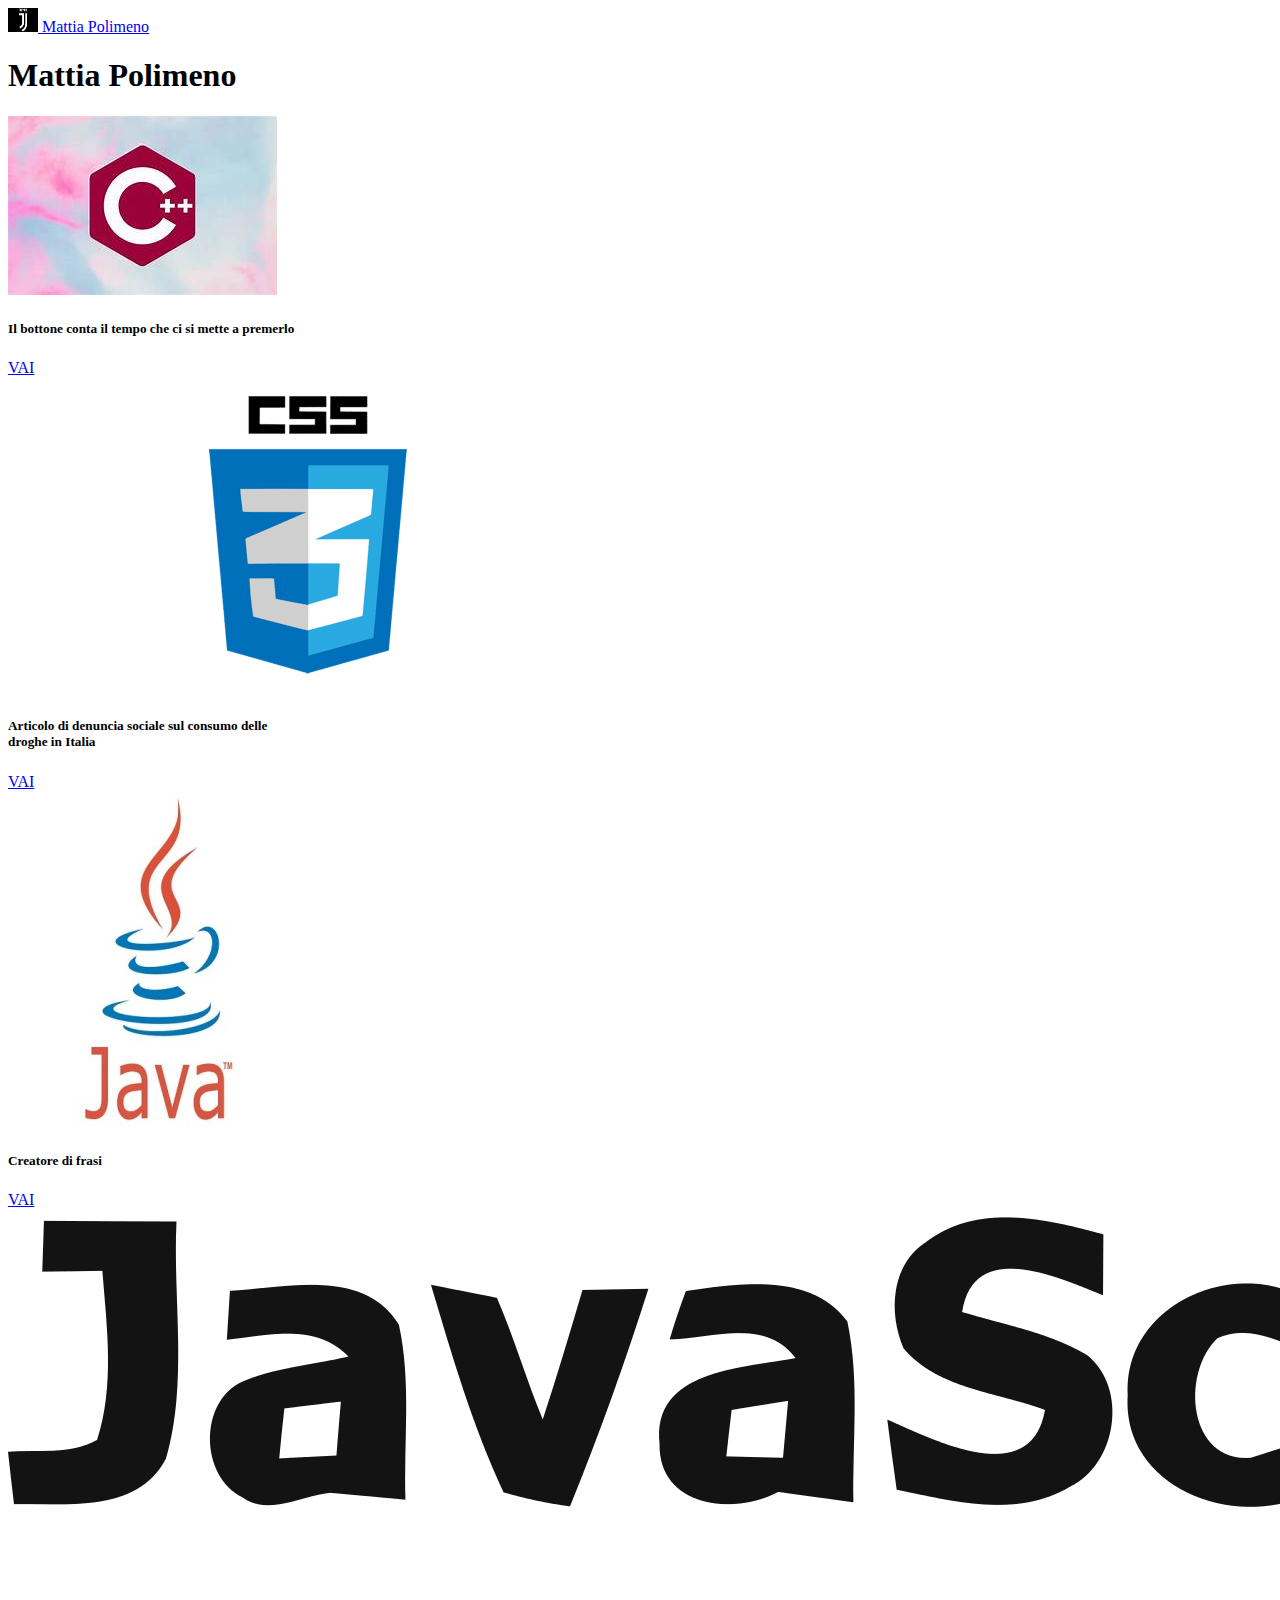
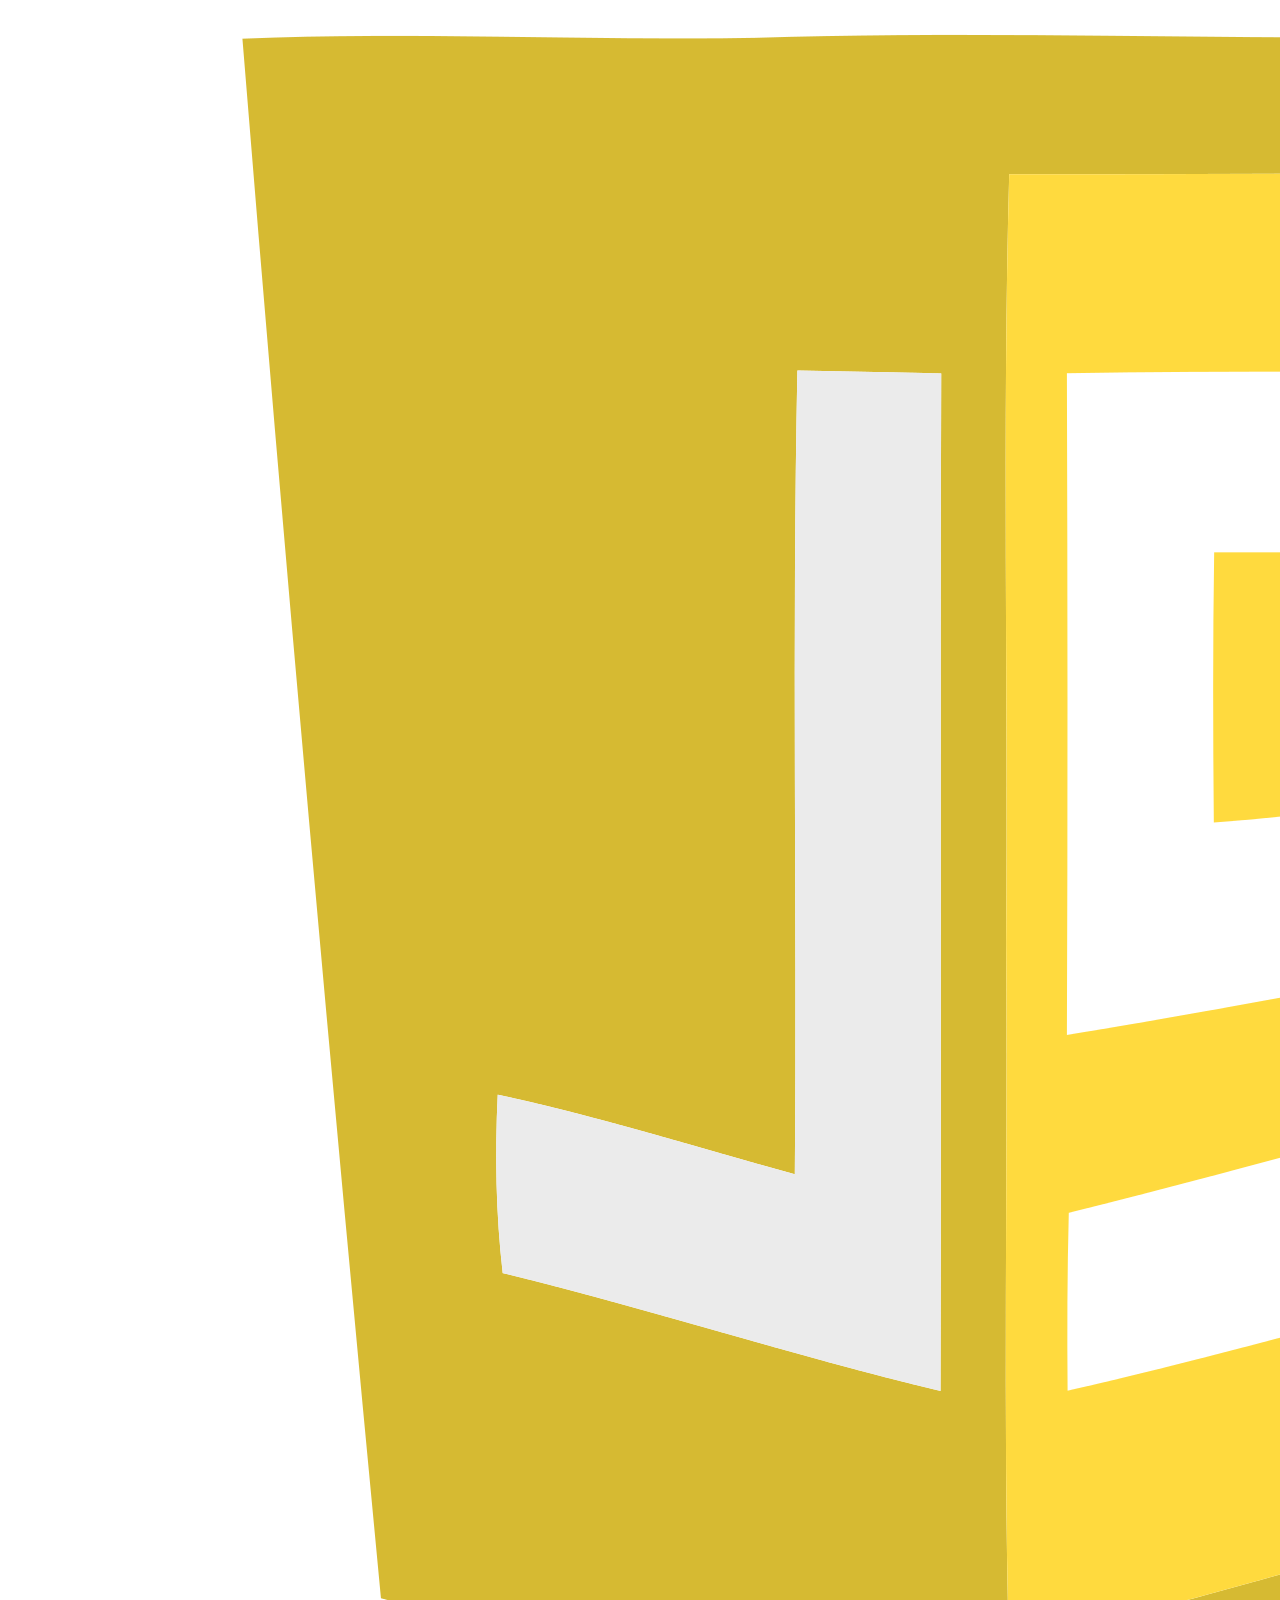
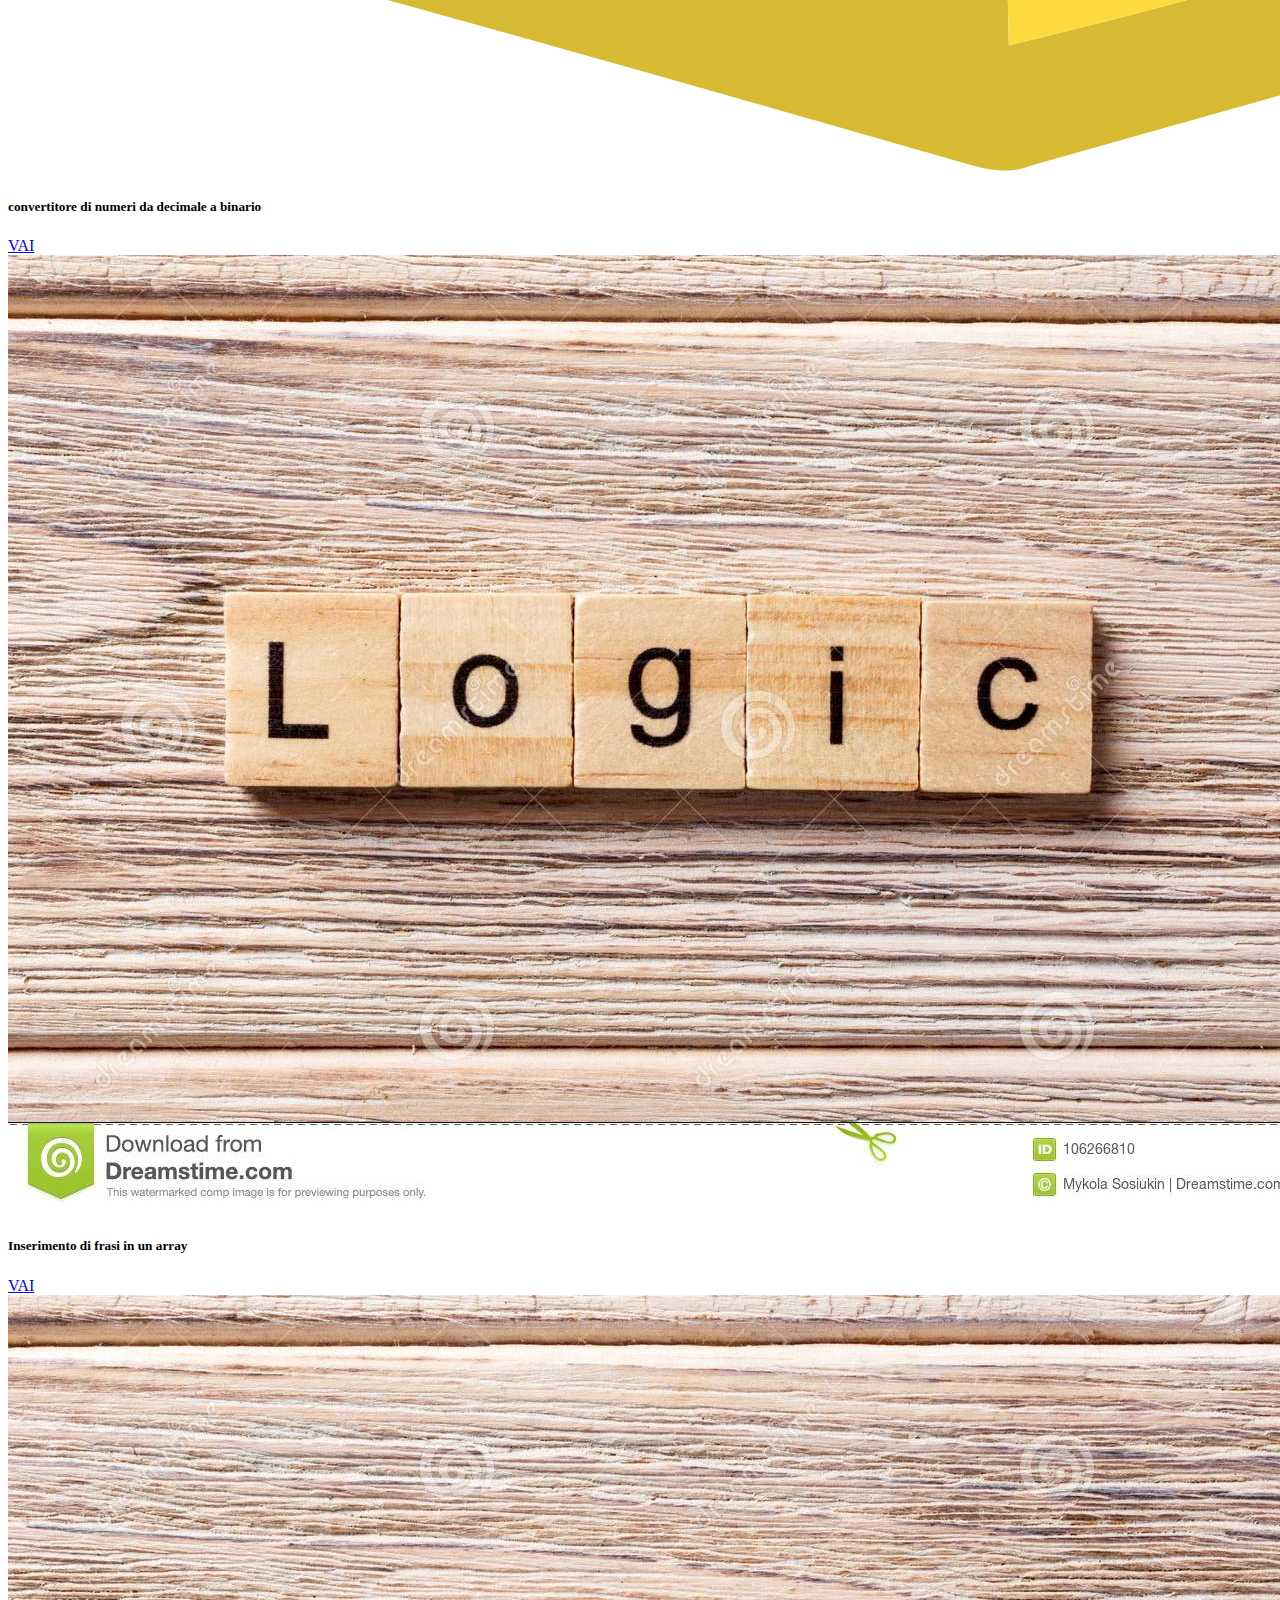
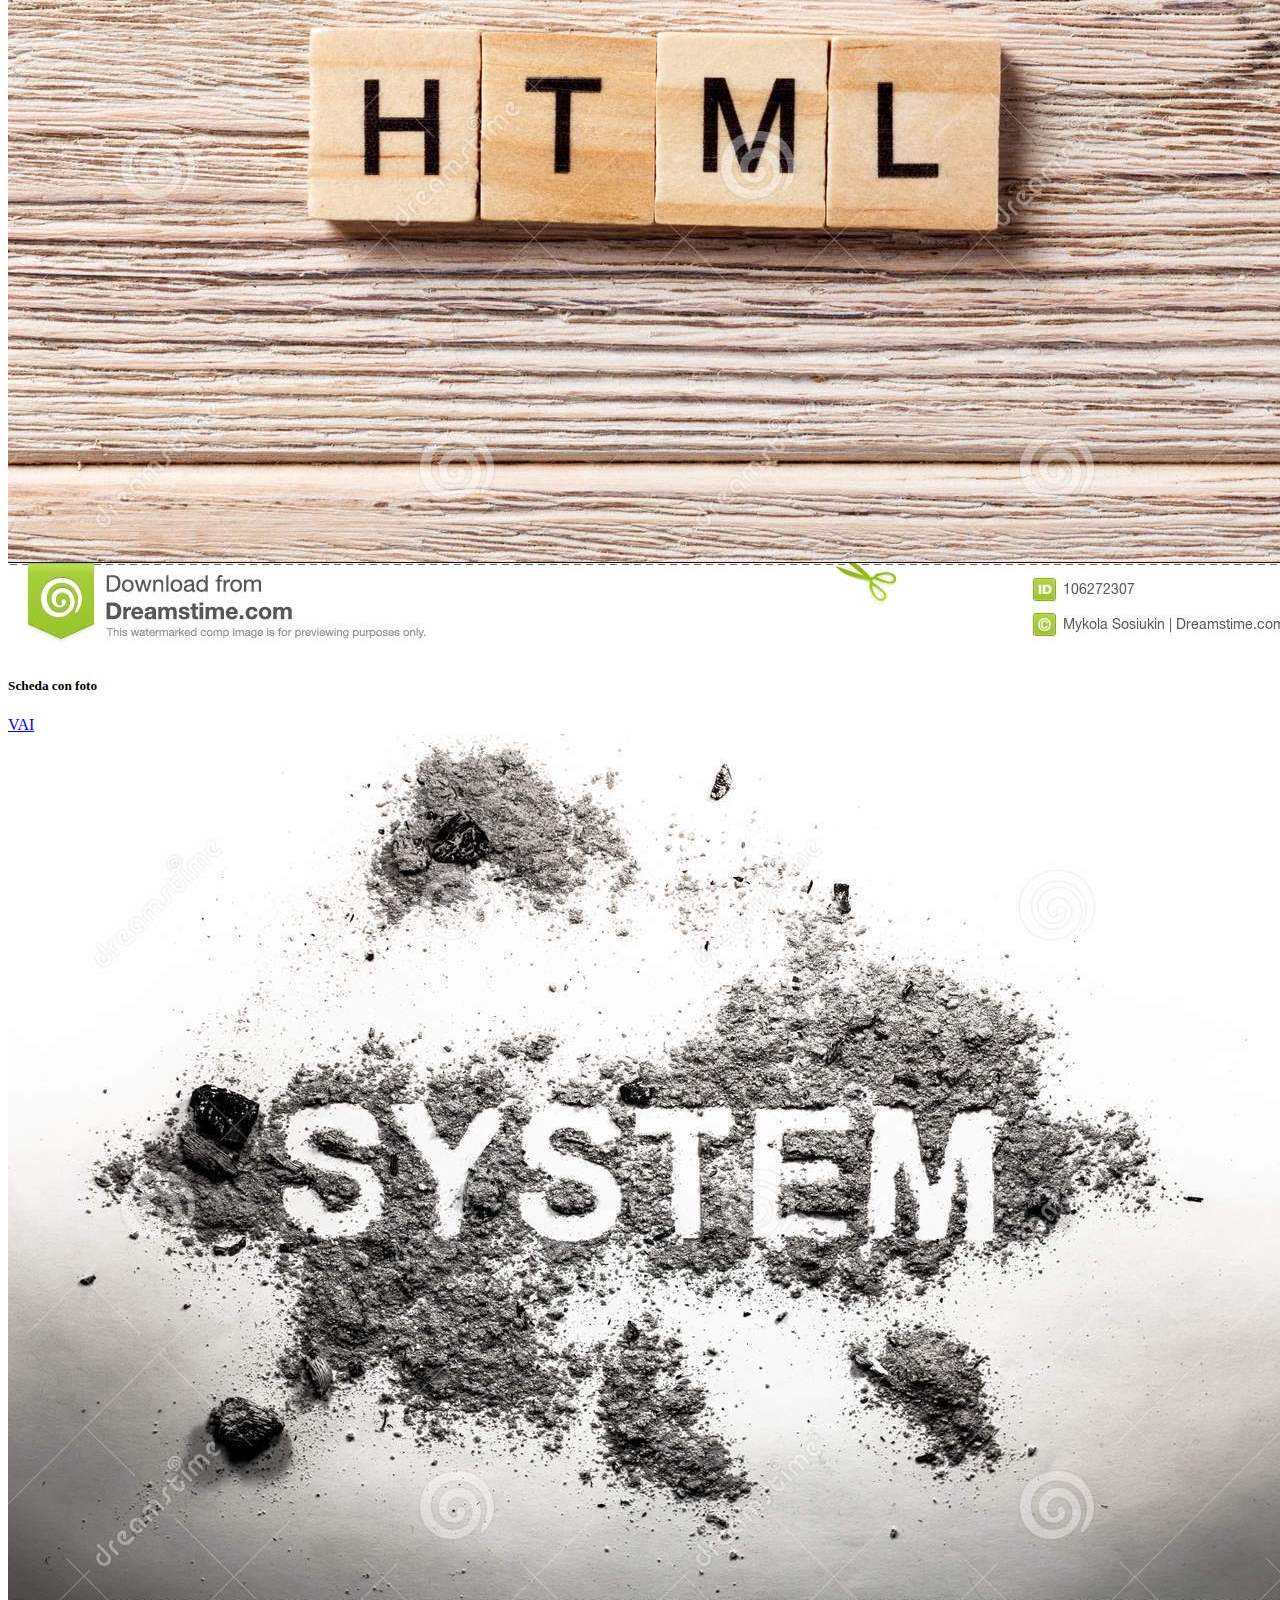
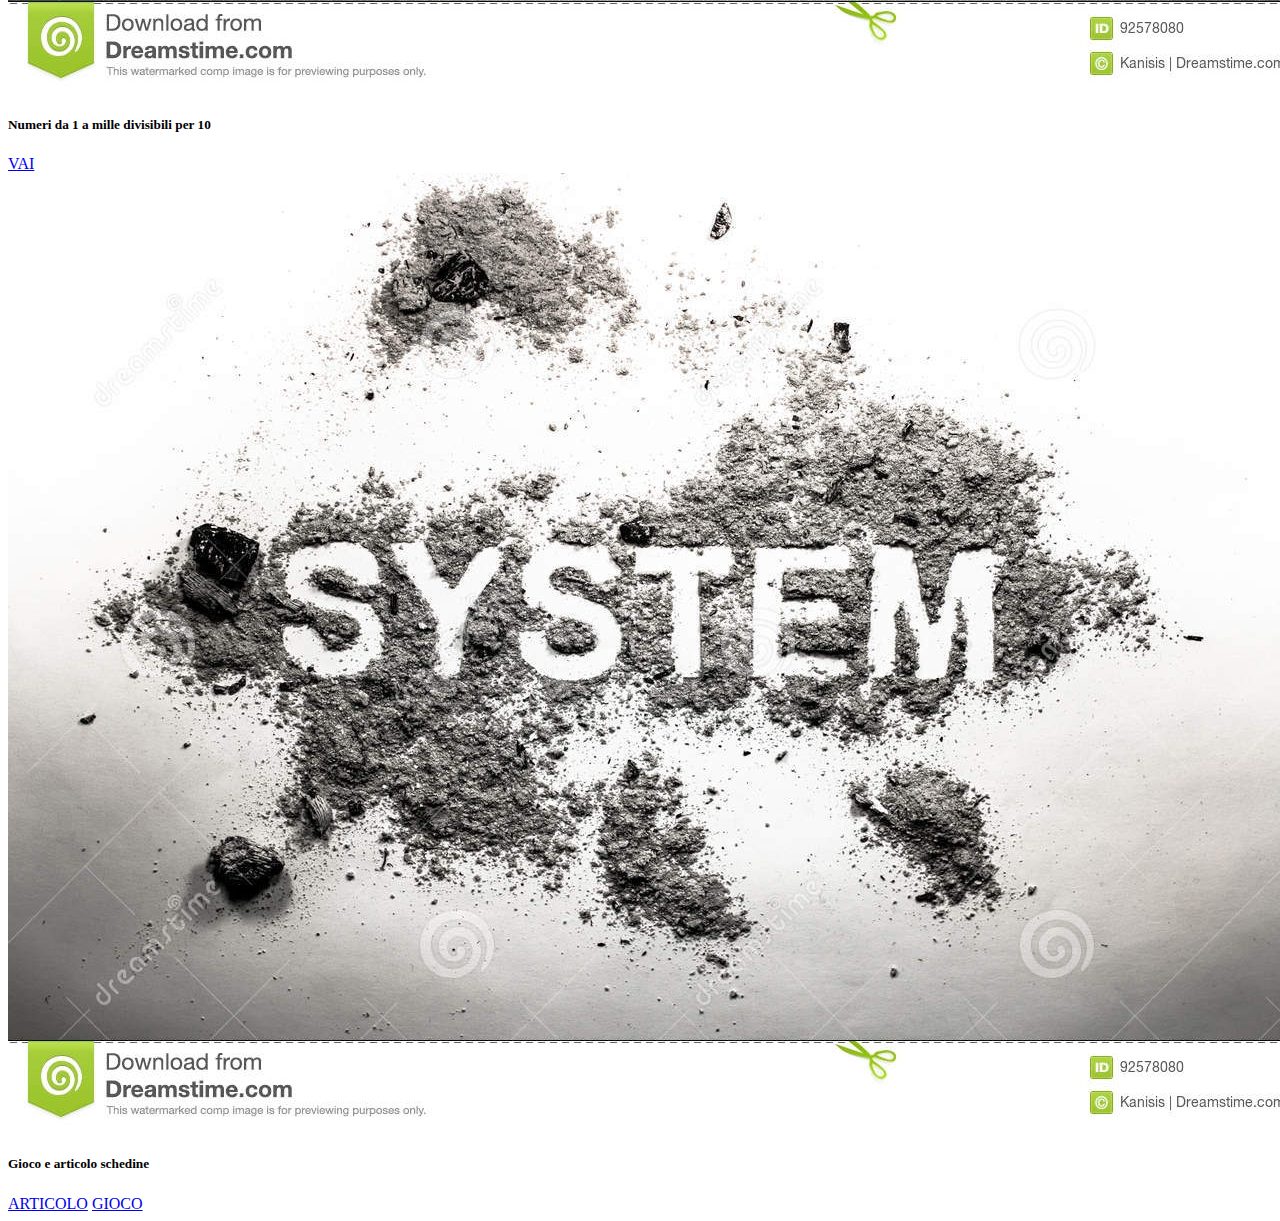
==== menu.html @ 7f413f48 "Create menu.html" ====
<!doctype html>
<html lang="en">
  <head>
    <!-- Required meta tags -->
    <meta charset="utf-8">
    <meta name="viewport" content="width=device-width, initial-scale=1">
    <!-- Bootstrap CSS -->
    <link href="https://cdn.jsdelivr.net/npm/bootstrap@5.1.3/dist/css/bootstrap.min.css" rel="stylesheet" integrity="sha384-1BmE4kWBq78iYhFldvKuhfTAU6auU8tT94WrHftjDbrCEXSU1oBoqyl2QvZ6jIW3" crossorigin="anonymous">
    <title>Mattia Polimeno</title>
  </head>
  <body>
    <nav class="navbar navbar-dark bg-dark">
        <div class="container-fluid">
          <a class="navbar-brand" href="#">
            <img src="./juventus.png" alt="" width="30" height="24" class="d-inline-block align-text-top">
            Mattia Polimeno
          </a>
        </div>
      </nav>
      <div class="container my-5 text-center" style="max-width: 580px;">
      <h1> Mattia Polimeno</h1>
      
      
</div>  
<div class="container">
  <div class="row">
    <div class="col-sm">
      <div class="card" style="width: 18rem;" style="height:18rem;">
        <img src="./c++.png" class="card-img-top" alt="...">
        <div class="card-body">
          <h5 class="card-title">Il bottone conta il tempo che ci si mette a premerlo</h5>
         
          <a href="./bottone_conta_tempo_main/index.html" class="btn btn-primary">VAI</a>
        </div>
      </div>
    </div>
    <div class="col-sm">
      <div class="card" style="width: 18rem;">
        <img src="./css.png" class="card-img-top" alt="...">
        <div class="card-body">
          <h5 class="card-title">Articolo di denuncia sociale sul consumo delle droghe in Italia </h5>
         
          <a href="./denuncia_sociale_droga_main/index.html" class="btn btn-primary">VAI</a>
        </div>
      </div>
    </div>
    <div class="col-sm">
      <div class="card" style="width: 18rem;">
        <img src="./java.png" class="card-img-top" alt="...">
        <div class="card-body">
          <h5 class="card-title">Creatore di frasi </h5>
          
          <a href="./creazione_frasi_main/index.html" class="btn btn-primary">VAI</a>
        </div>
      </div>
    </div>
    <div class="col-sm">
      <div class="card" style="width: 18rem;">
        <img src="./javascript.png" class="card-img-top" alt="...">
        <div class="card-body">
          <h5 class="card-title">convertitore di numeri da decimale a binario</h5>
          
          <a href="./DECIMALE/index.html" class="btn btn-primary">VAI</a>
        </div>
      </div>
    </div>
    <div class="col-sm">
      <div class="card" style="width: 18rem;">
        <img src="./logica.png" class="card-img-top" alt="...">
        <div class="card-body">
          <h5 class="card-title">Inserimento di frasi in un array</h5>
          
          <a href="./frasi_array_main/index.html" class="btn btn-primary">VAI</a>
        </div>
      </div>
    </div>
    <div class="col-sm">
      <div class="card" style="width: 18rem;">
        <img src="./SCRITTAHTML.PNG" class="card-img-top" alt="...">
        <div class="card-body">
          <h5 class="card-title">Scheda con foto</h5>
          
          <a href="./mattiapolimeno/index.html" class="btn btn-primary">VAI</a>
        </div>
      </div>
    </div>
    <div class="col-sm">
      <div class="card" style="width: 18rem;">
        <img src="./sistemi.png" class="card-img-top" alt="...">
        <div class="card-body">
          <h5 class="card-title">Numeri da 1 a mille divisibili per 10</h5>
          
          <a href="./mattia.polimeno/numeridiviso10.html" class="btn btn-primary">VAI</a>
        </div>
      </div>
    </div>

    <div class="col-sm">
      <div class="card" style="width: 18rem;">
        <img src="./sistemi.png" class="card-img-top" alt="...">
        <div class="card-body">
          <h5 class="card-title">Gioco e articolo schedine</h5>

          <a href="http://mattiiiaaa.altervista.org/articolo-gioco-schedine/" class="btn btn-primary">ARTICOLO</a>
          <a href="index.html" class="btn btn-primary">GIOCO</a>
        </div>
      </div>
    </div>

  </div>

</div> 
<script src="https://cdn.jsdelivr.net/npm/bootstrap@5.1.3/dist/js/bootstrap.bundle.min.js" integrity="sha384-ka7Sk0Gln4gmtz2MlQnikT1wXgYsOg+OMhuP+IlRH9sENBO0LRn5q+8nbTov4+1p" crossorigin="anonymous"></script>
  </body>
</html>
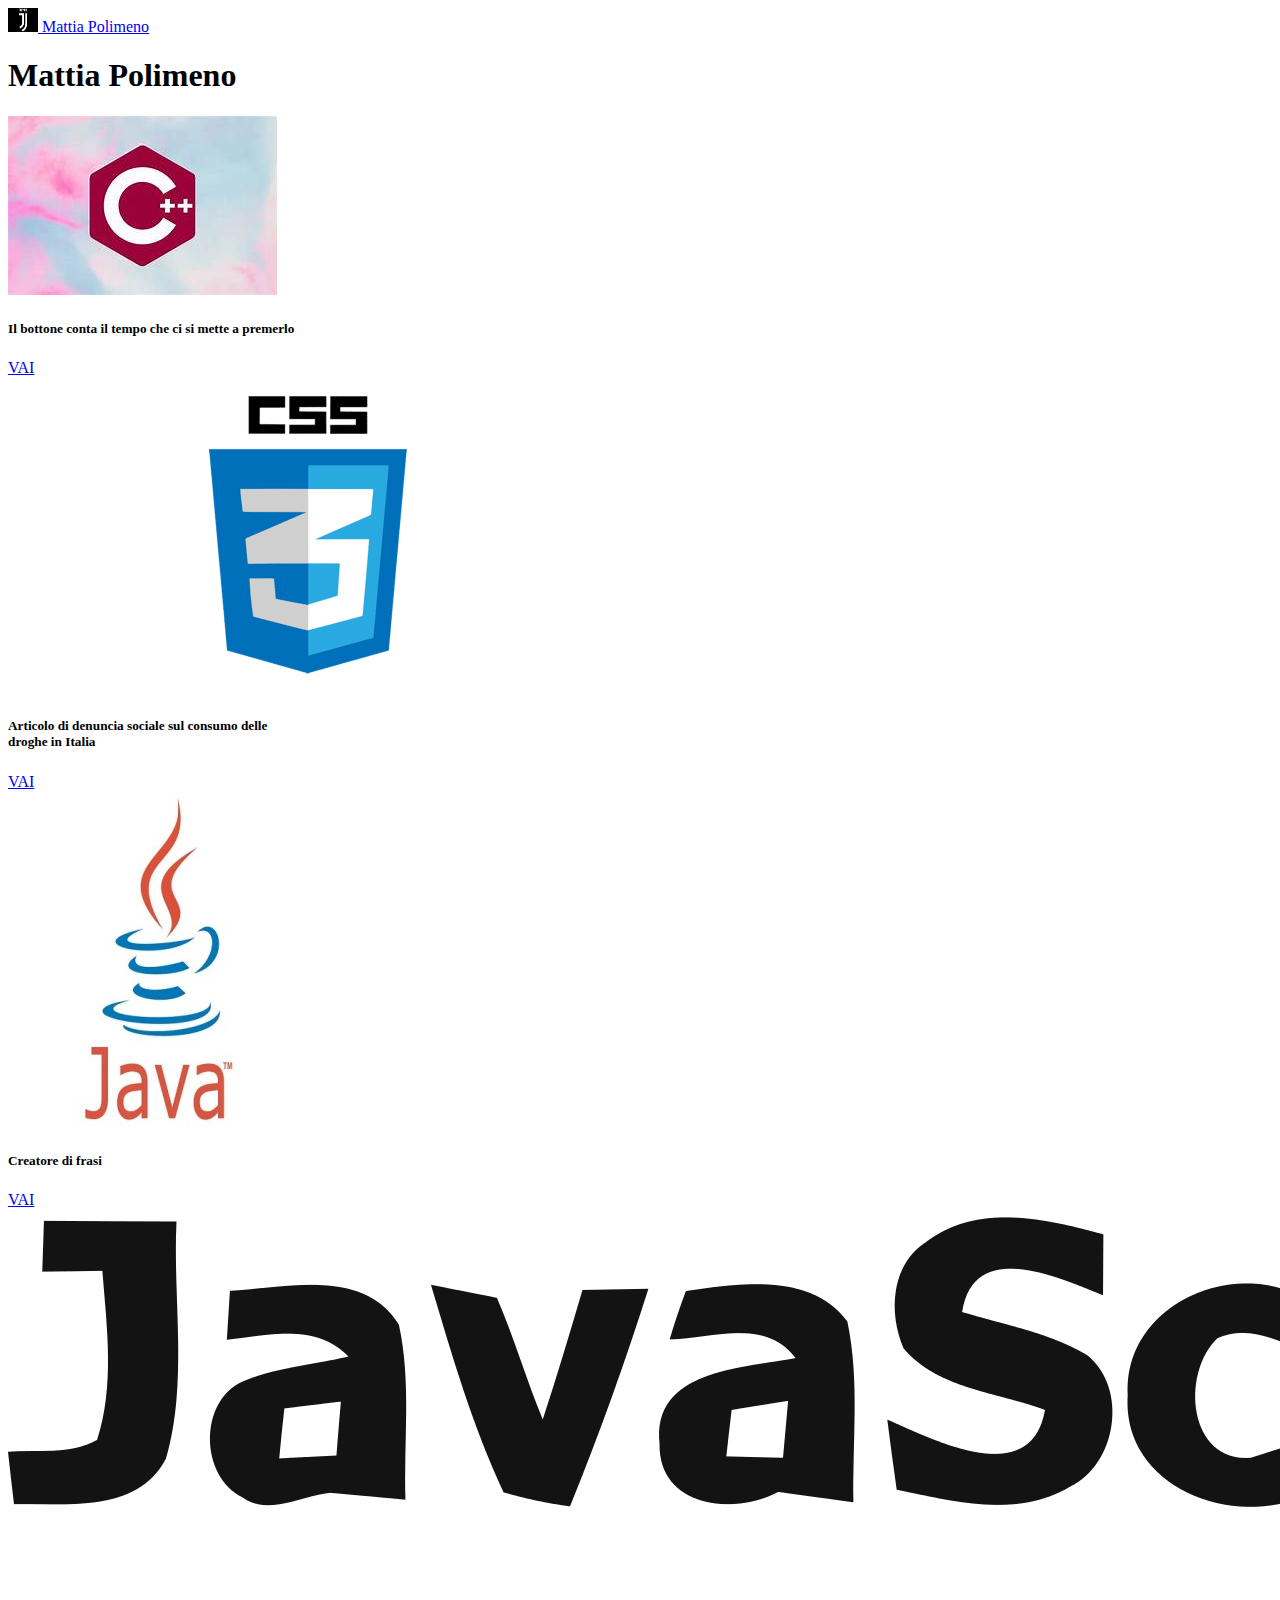
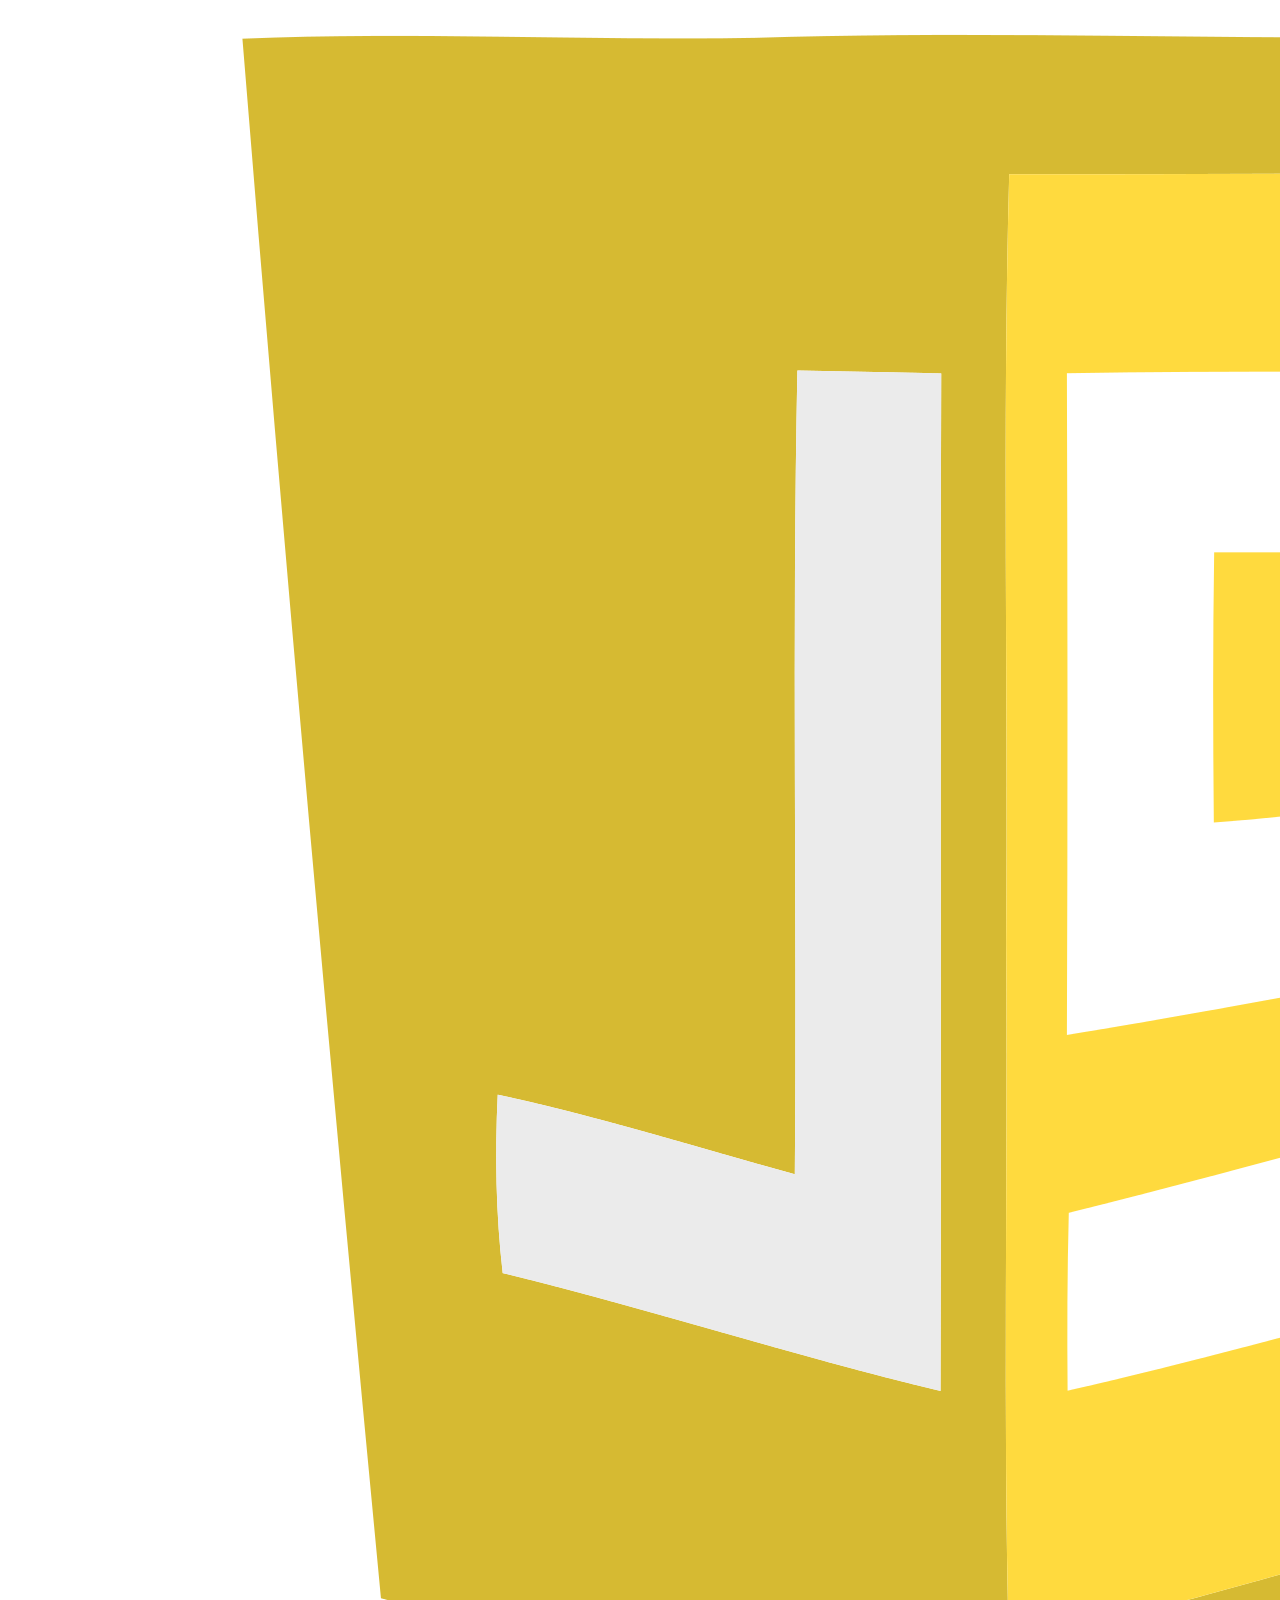
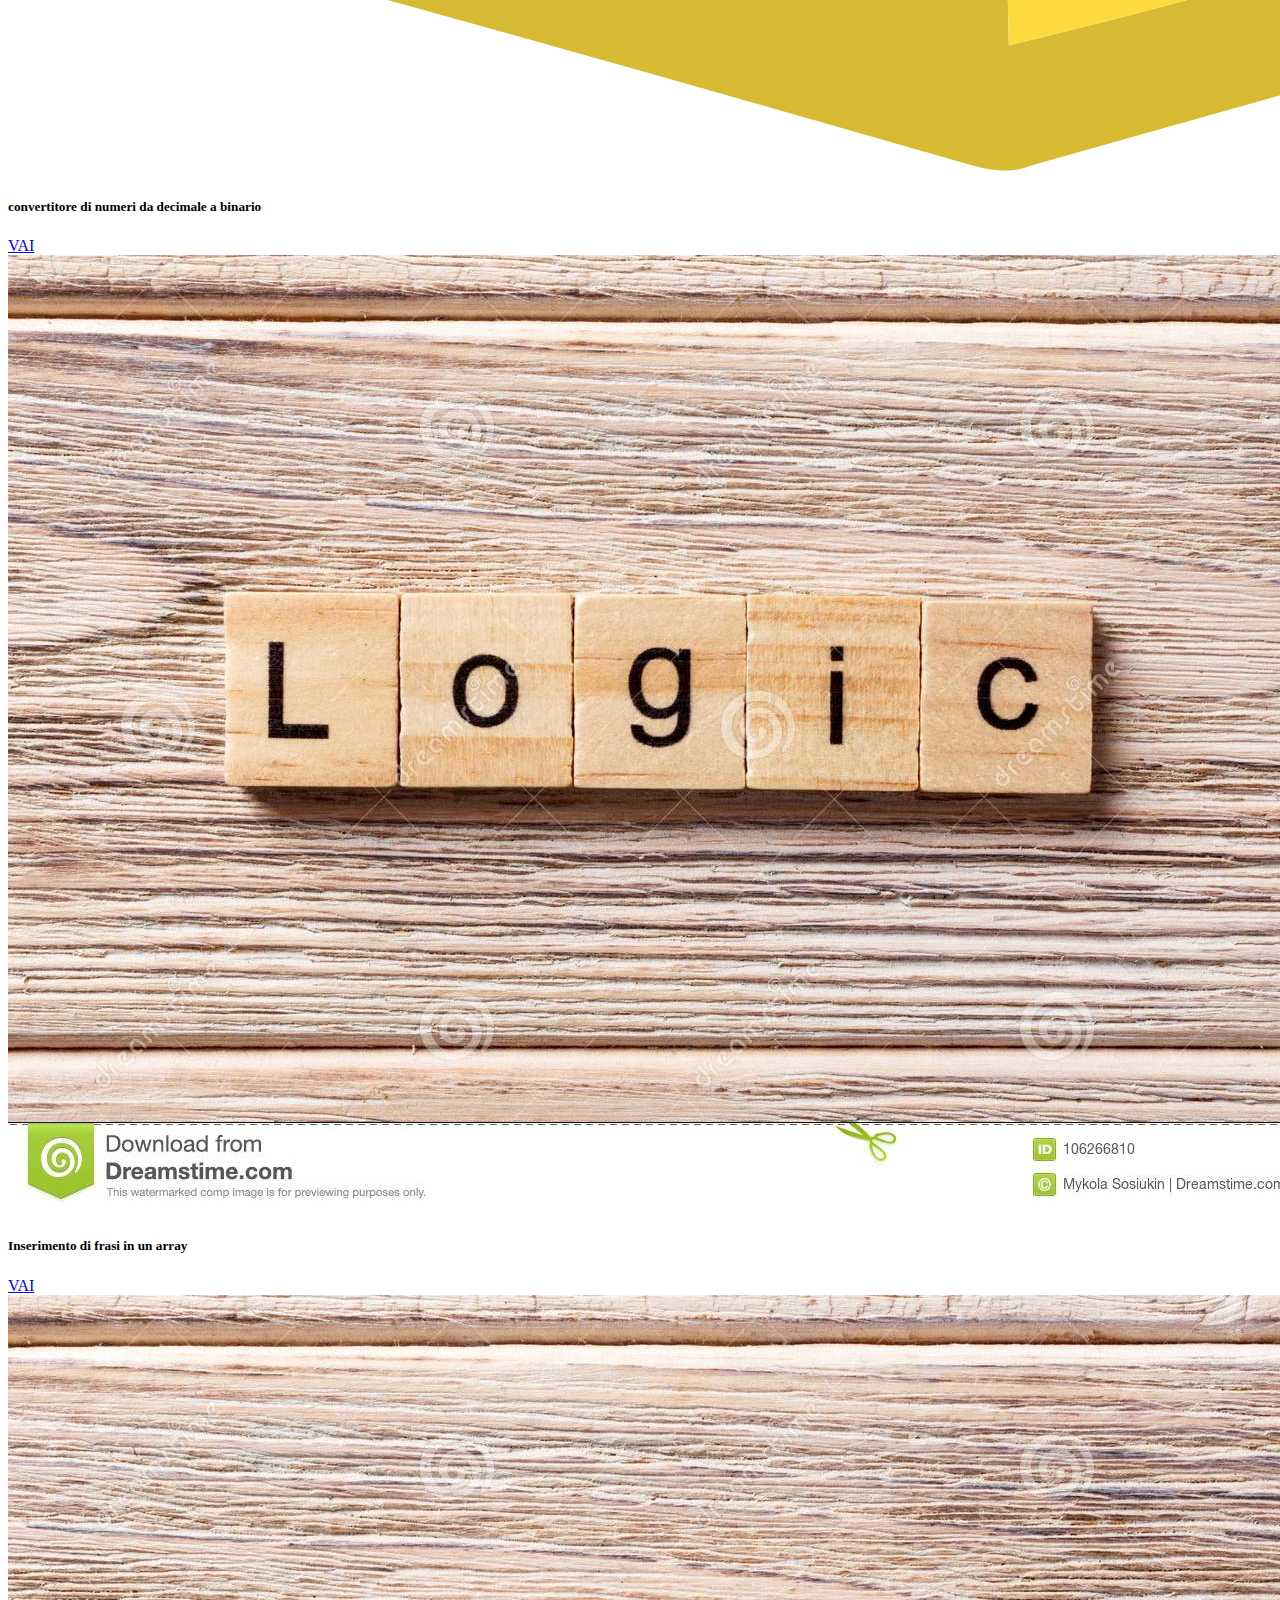
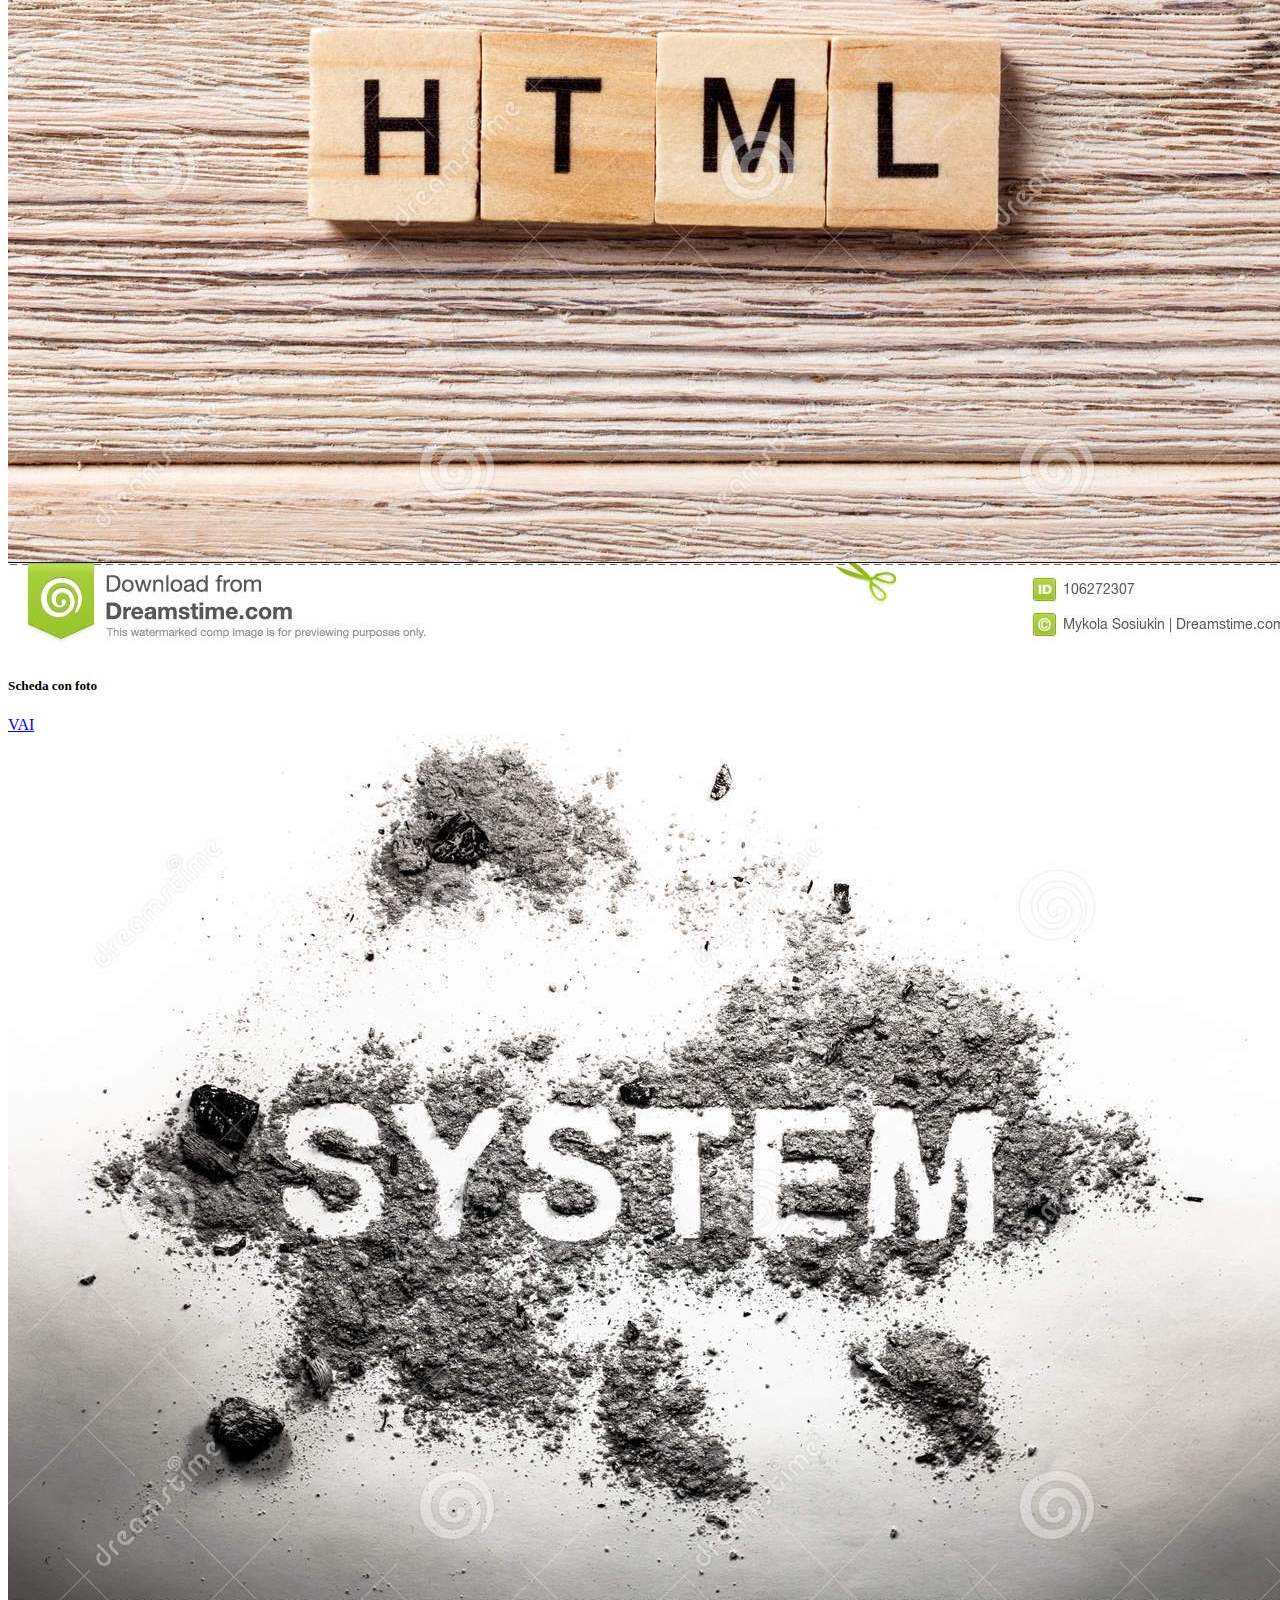
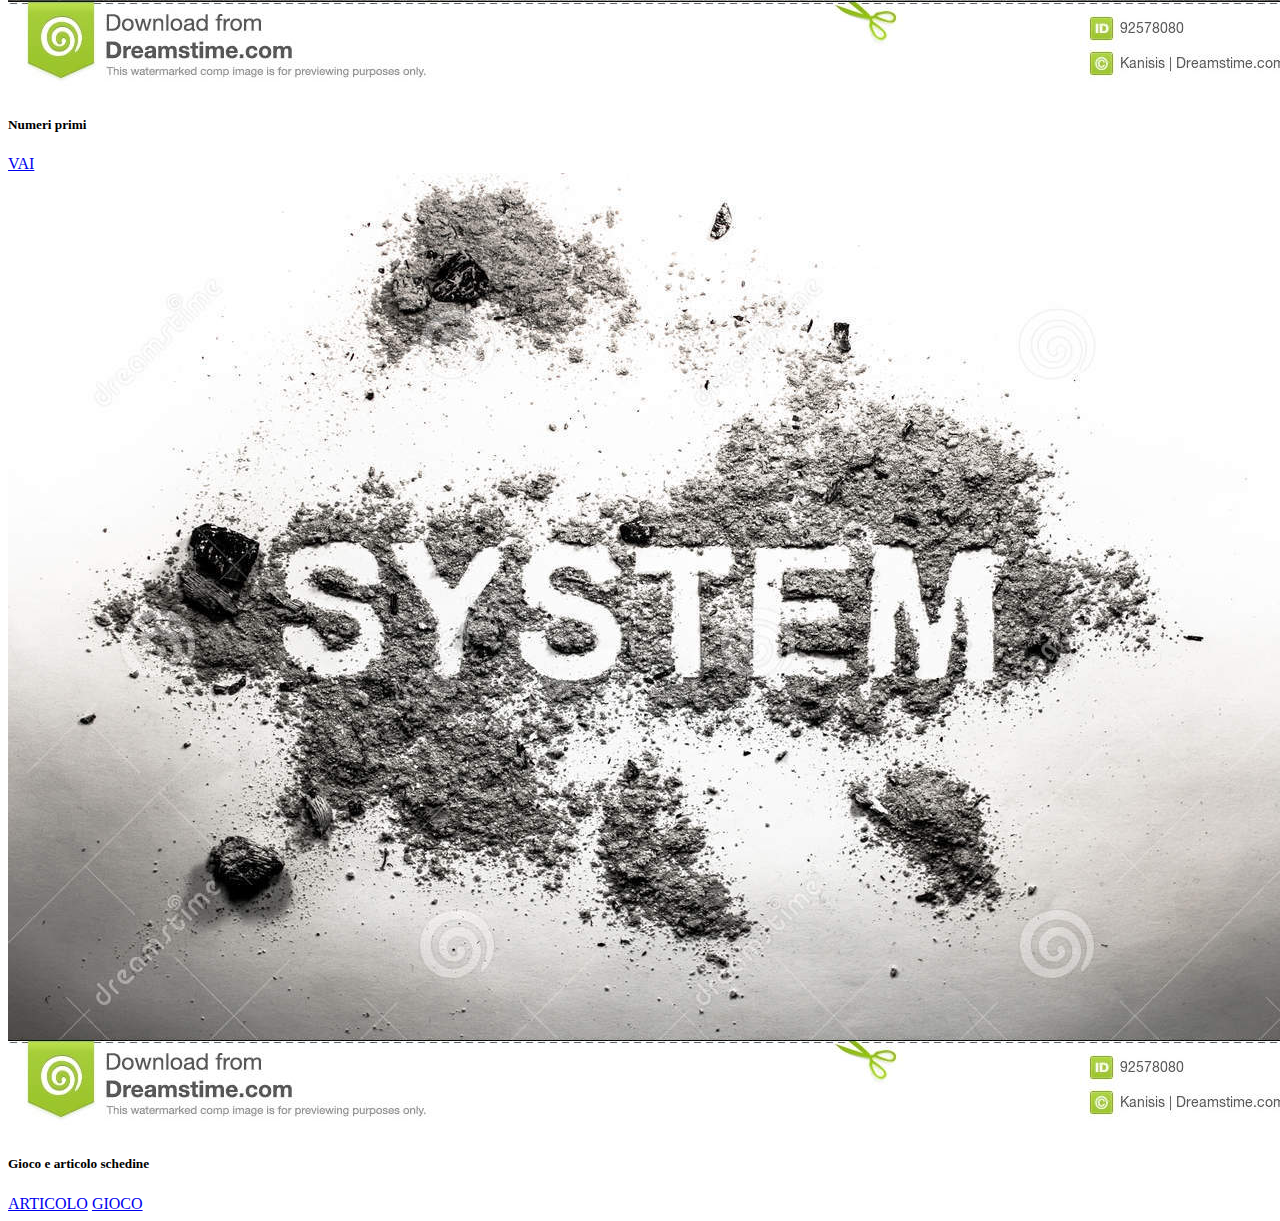
==== commit 629233ff: "Update menu.html" ====
--- a/menu.html
+++ b/menu.html
@@ -88,9 +88,9 @@
       <div class="card" style="width: 18rem;">
         <img src="./sistemi.png" class="card-img-top" alt="...">
         <div class="card-body">
-          <h5 class="card-title">Numeri da 1 a mille divisibili per 10</h5>
+          <h5 class="card-title">Numeri primi</h5>
           
-          <a href="./mattia.polimeno/numeridiviso10.html" class="btn btn-primary">VAI</a>
+          <a href="numeri primi.html" class="btn btn-primary">VAI</a>
         </div>
       </div>
     </div>
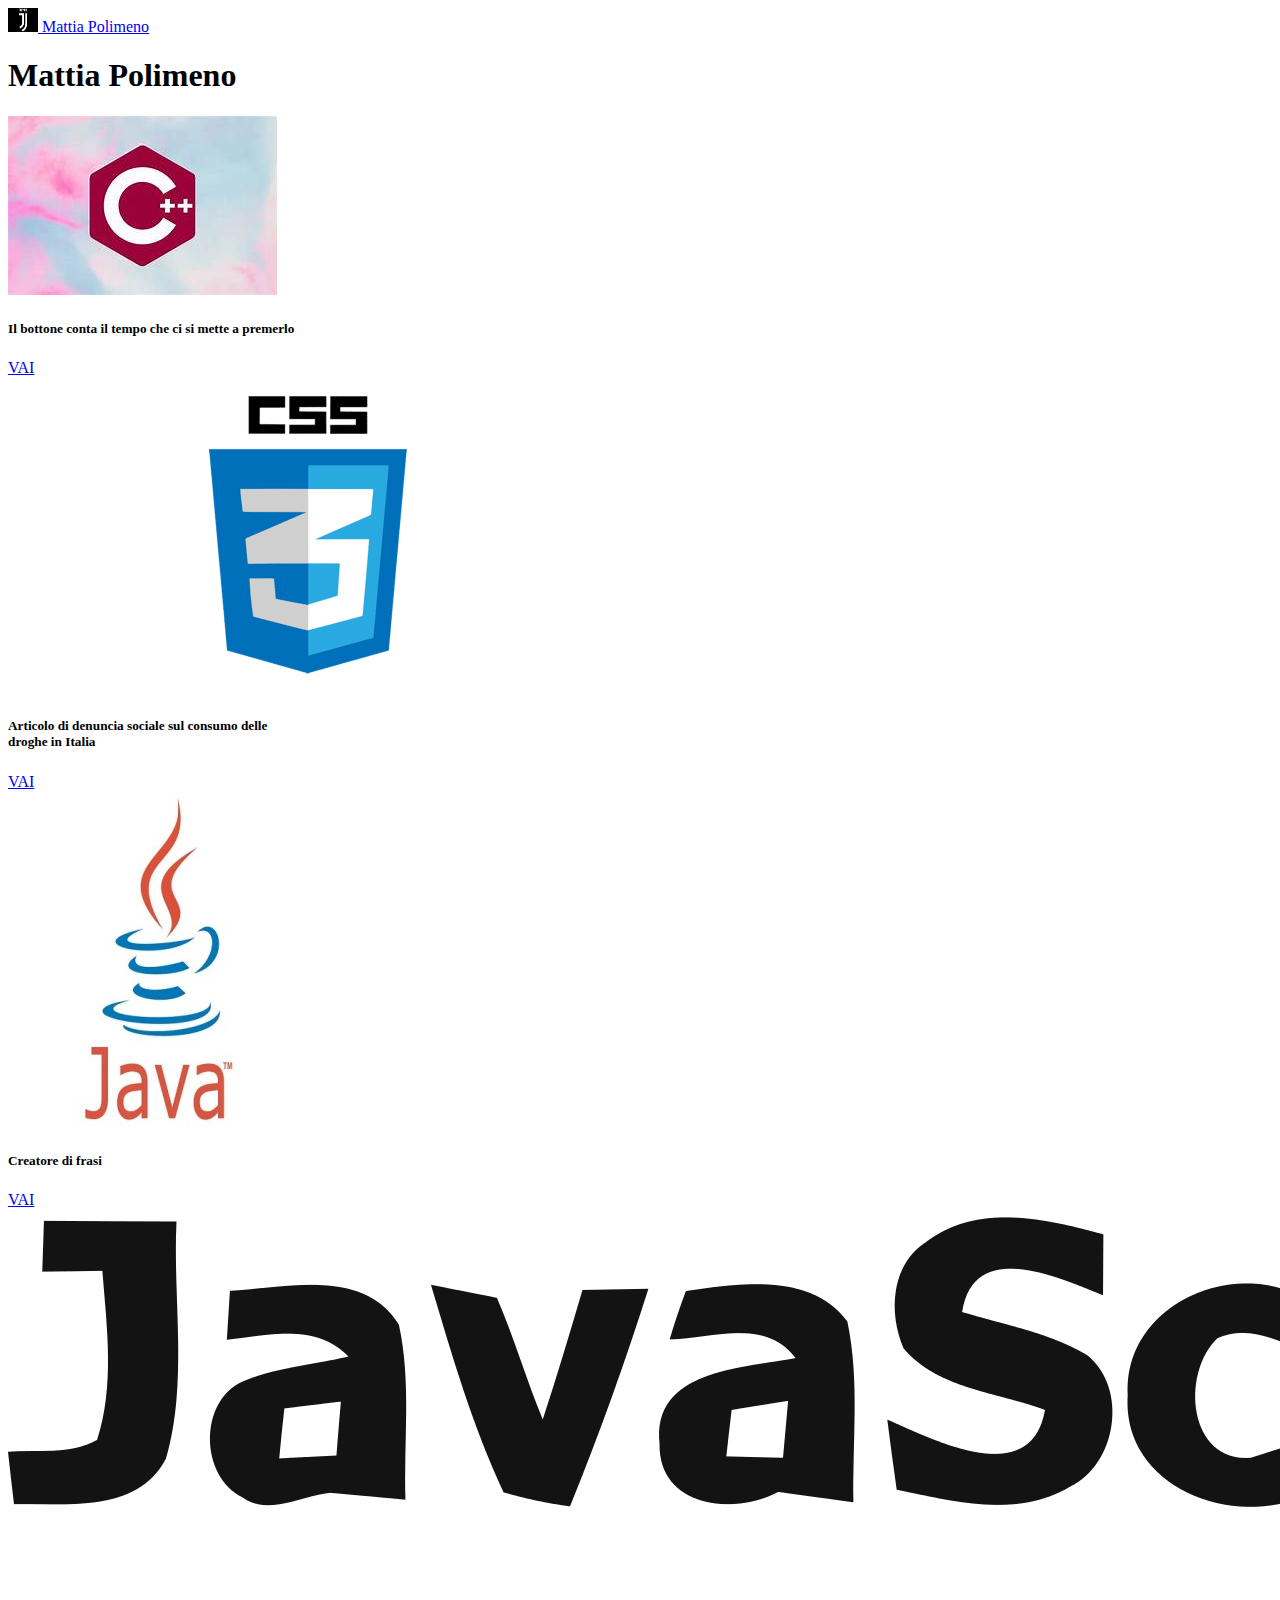
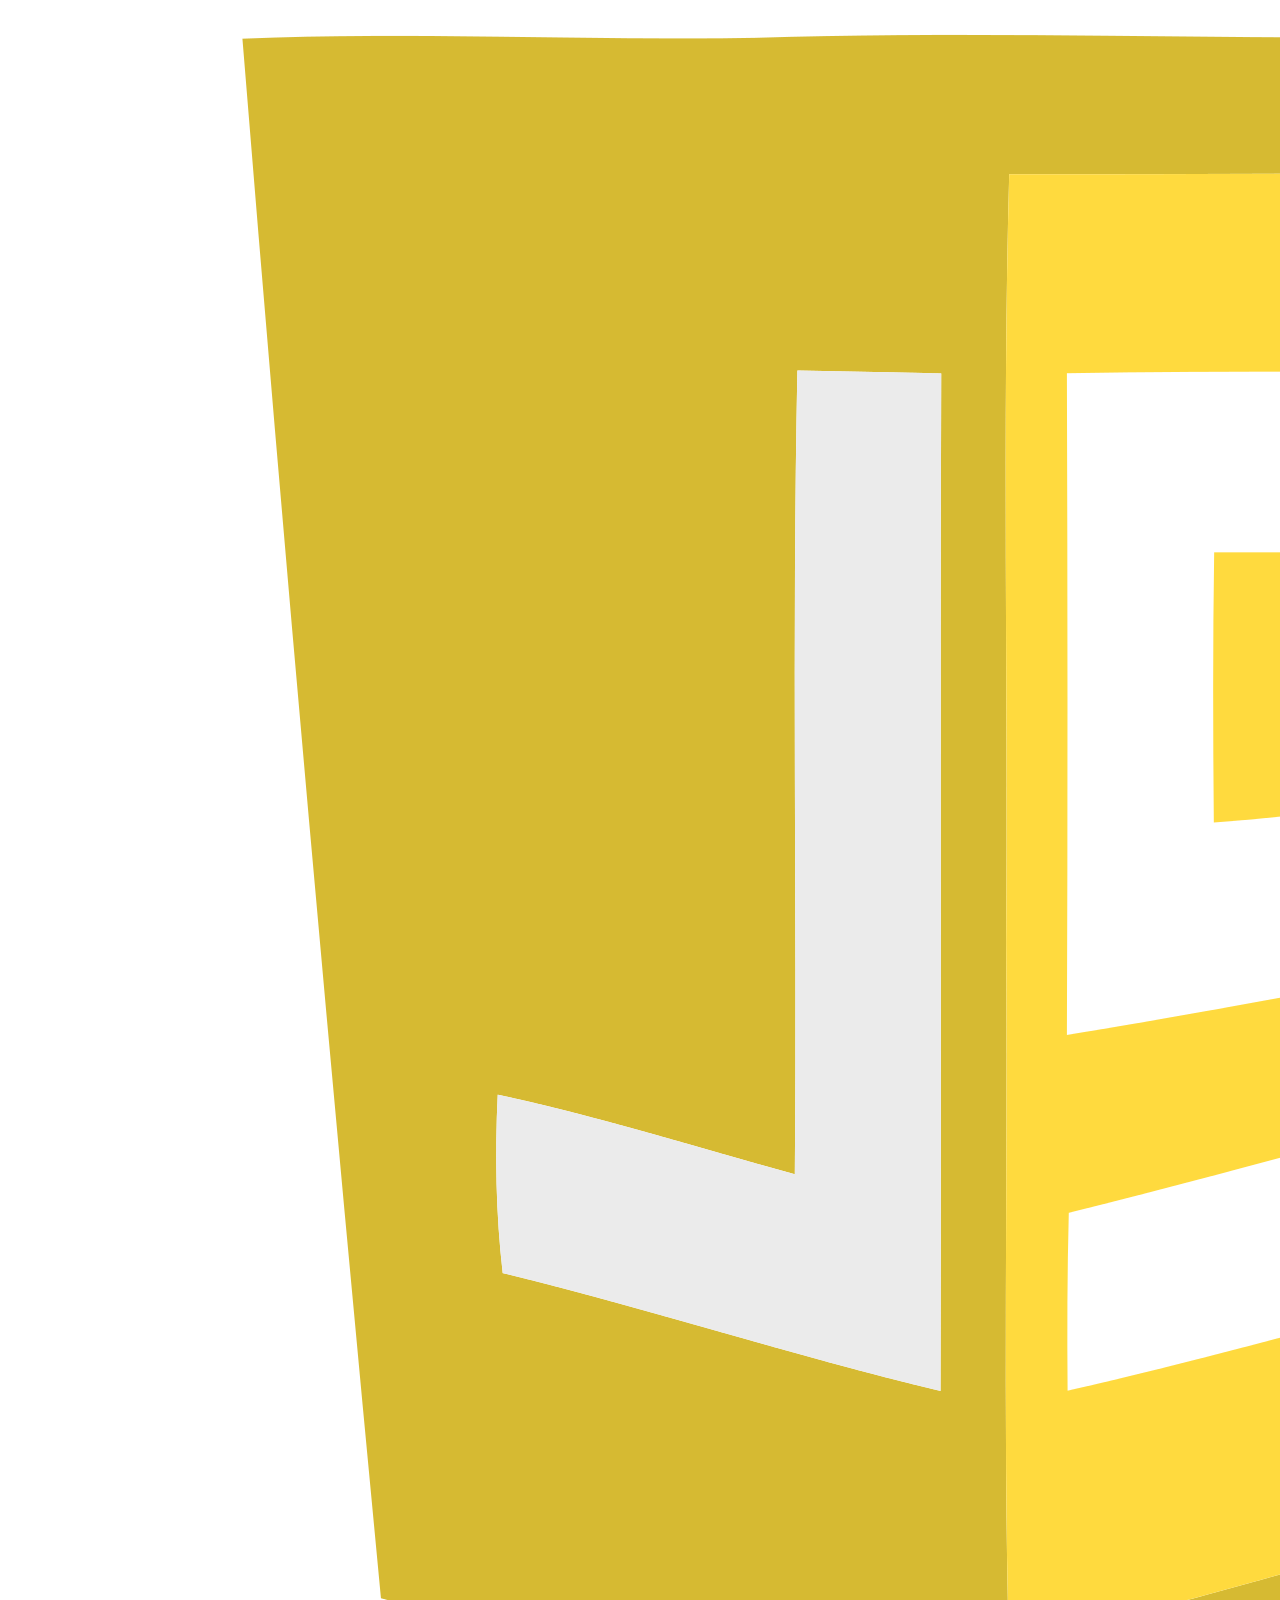
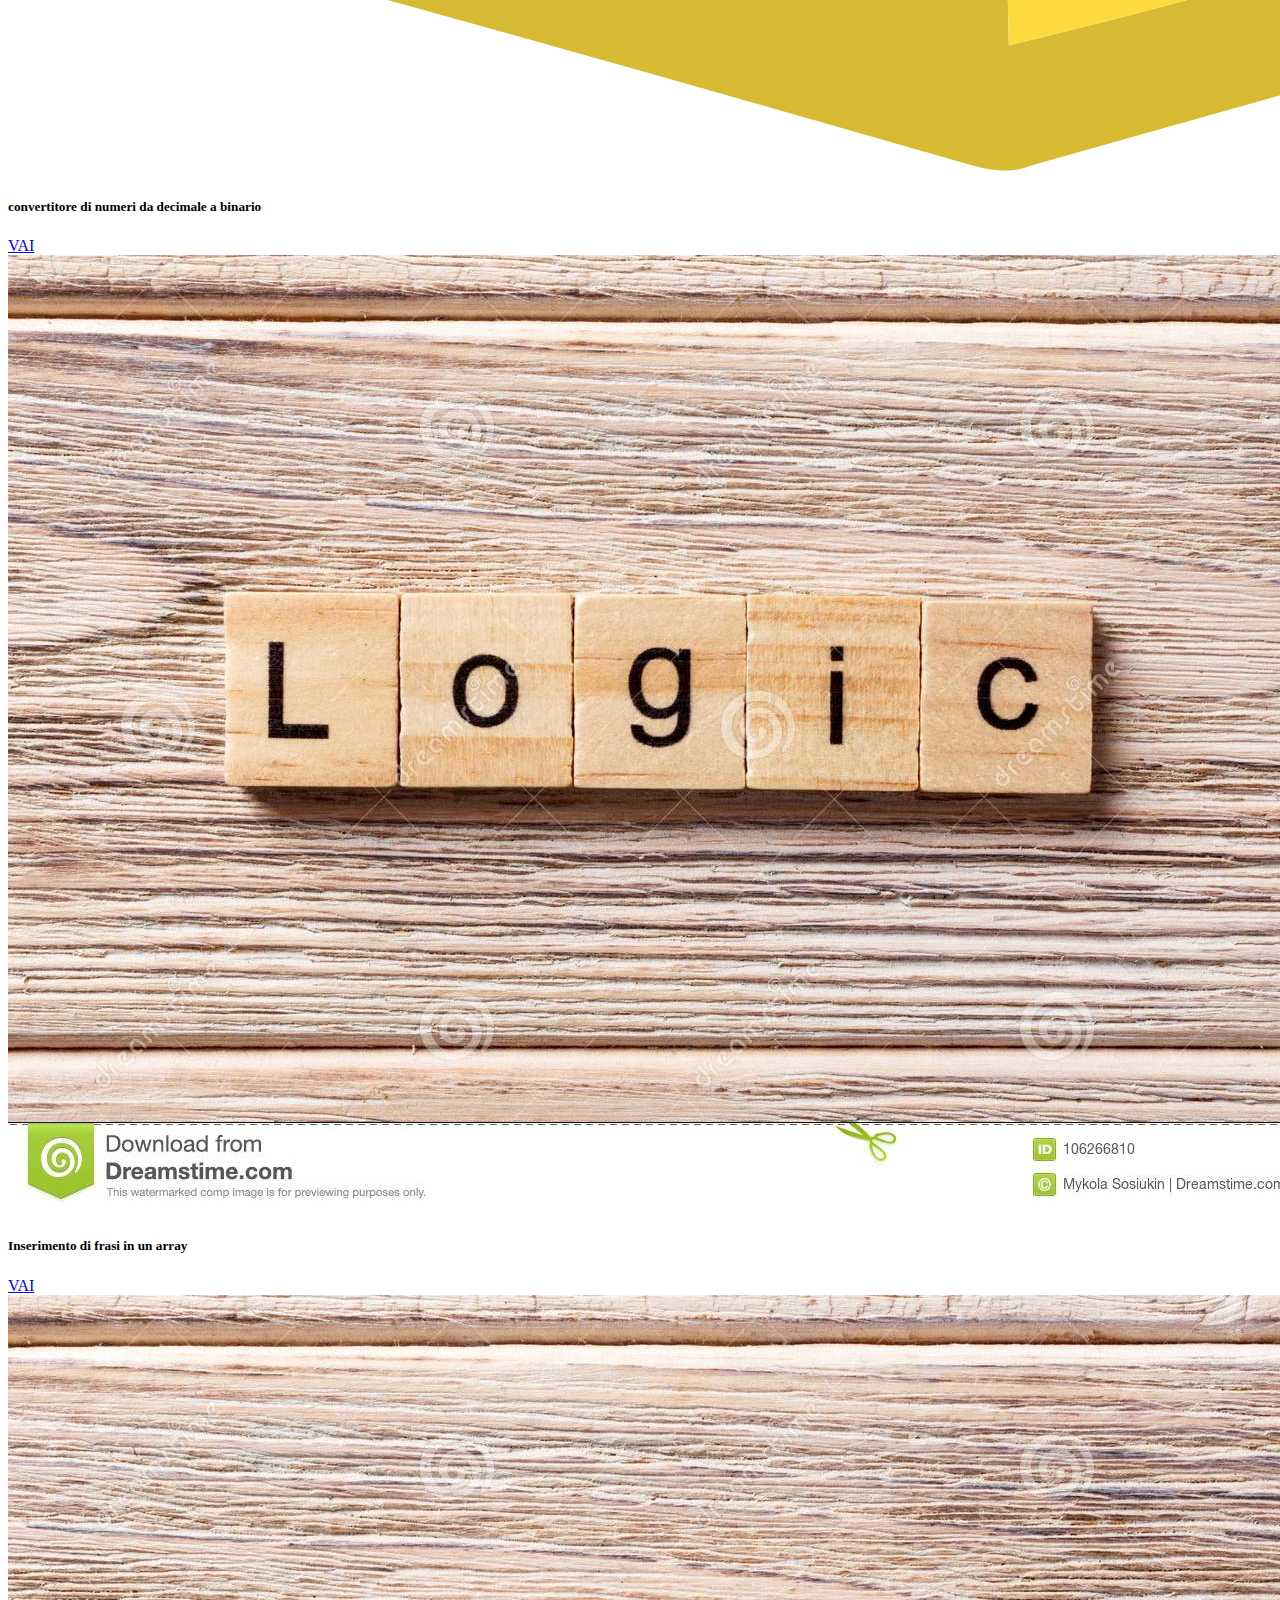
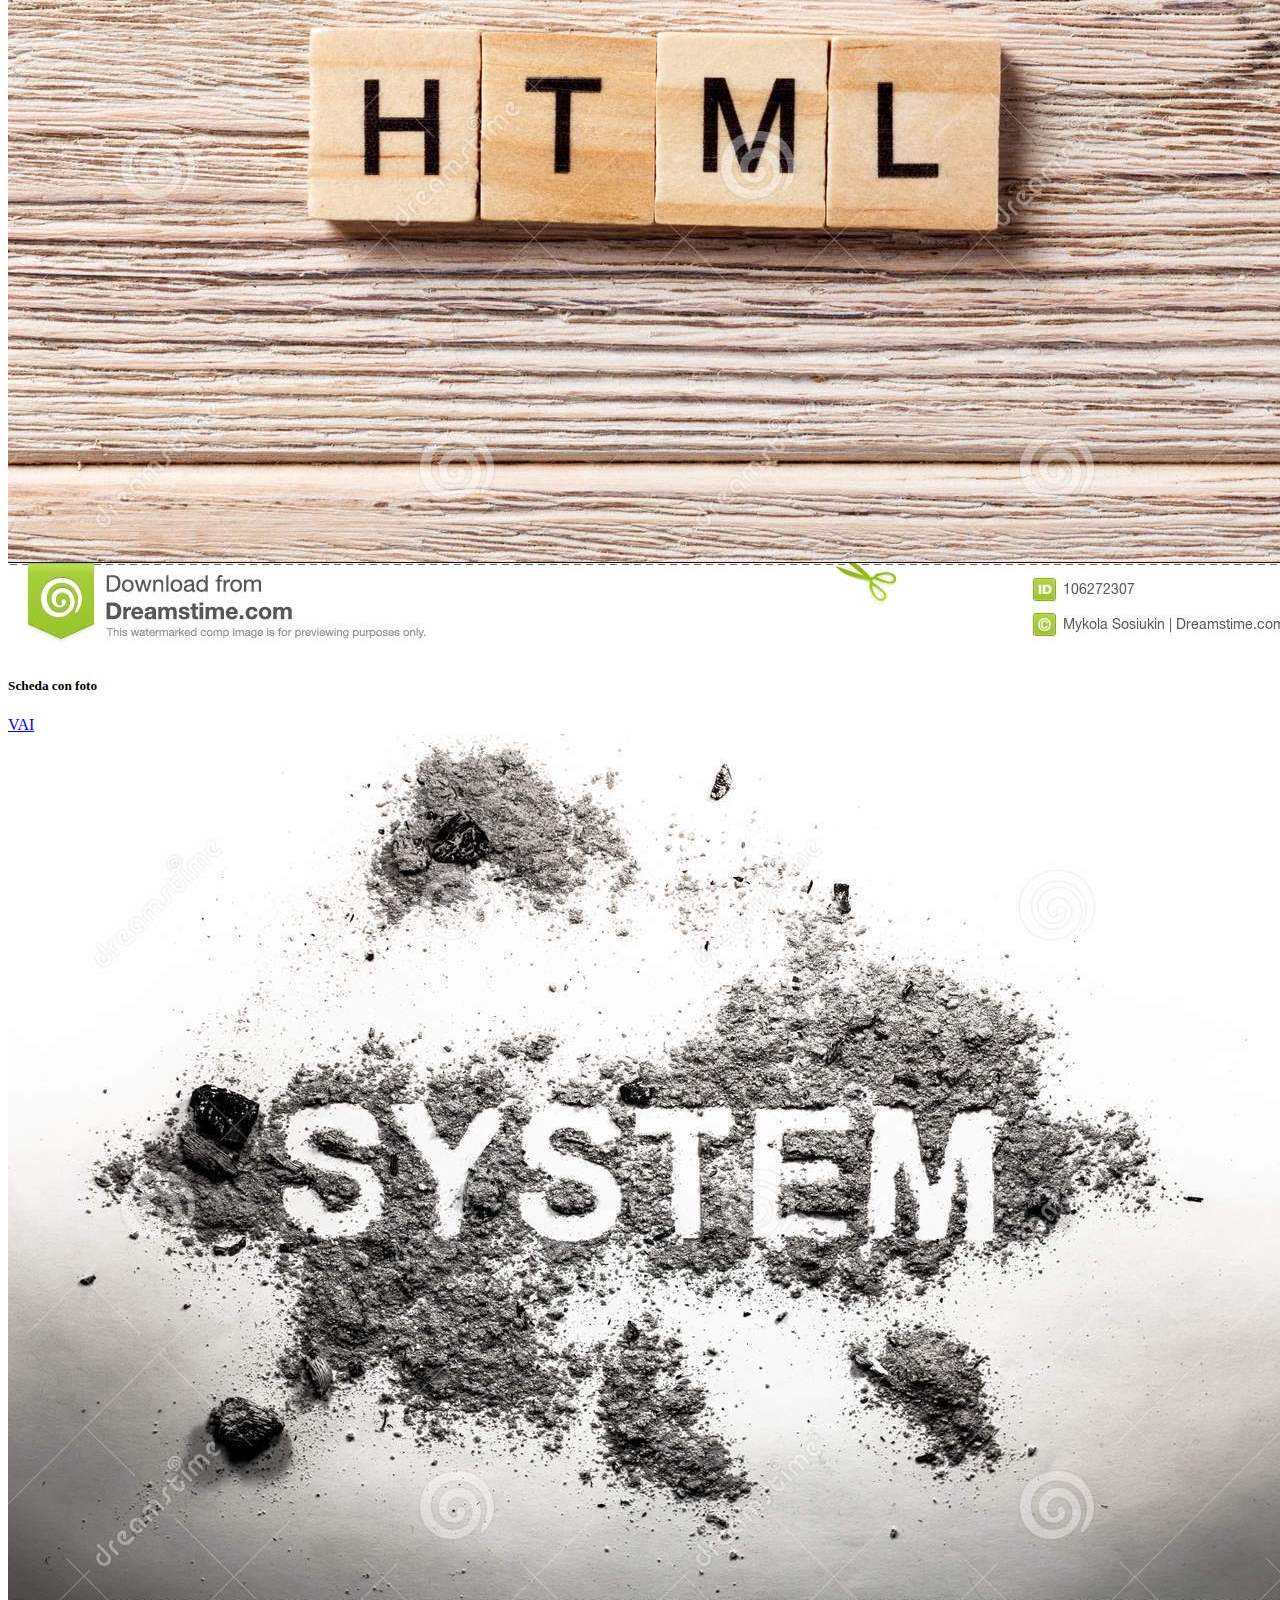
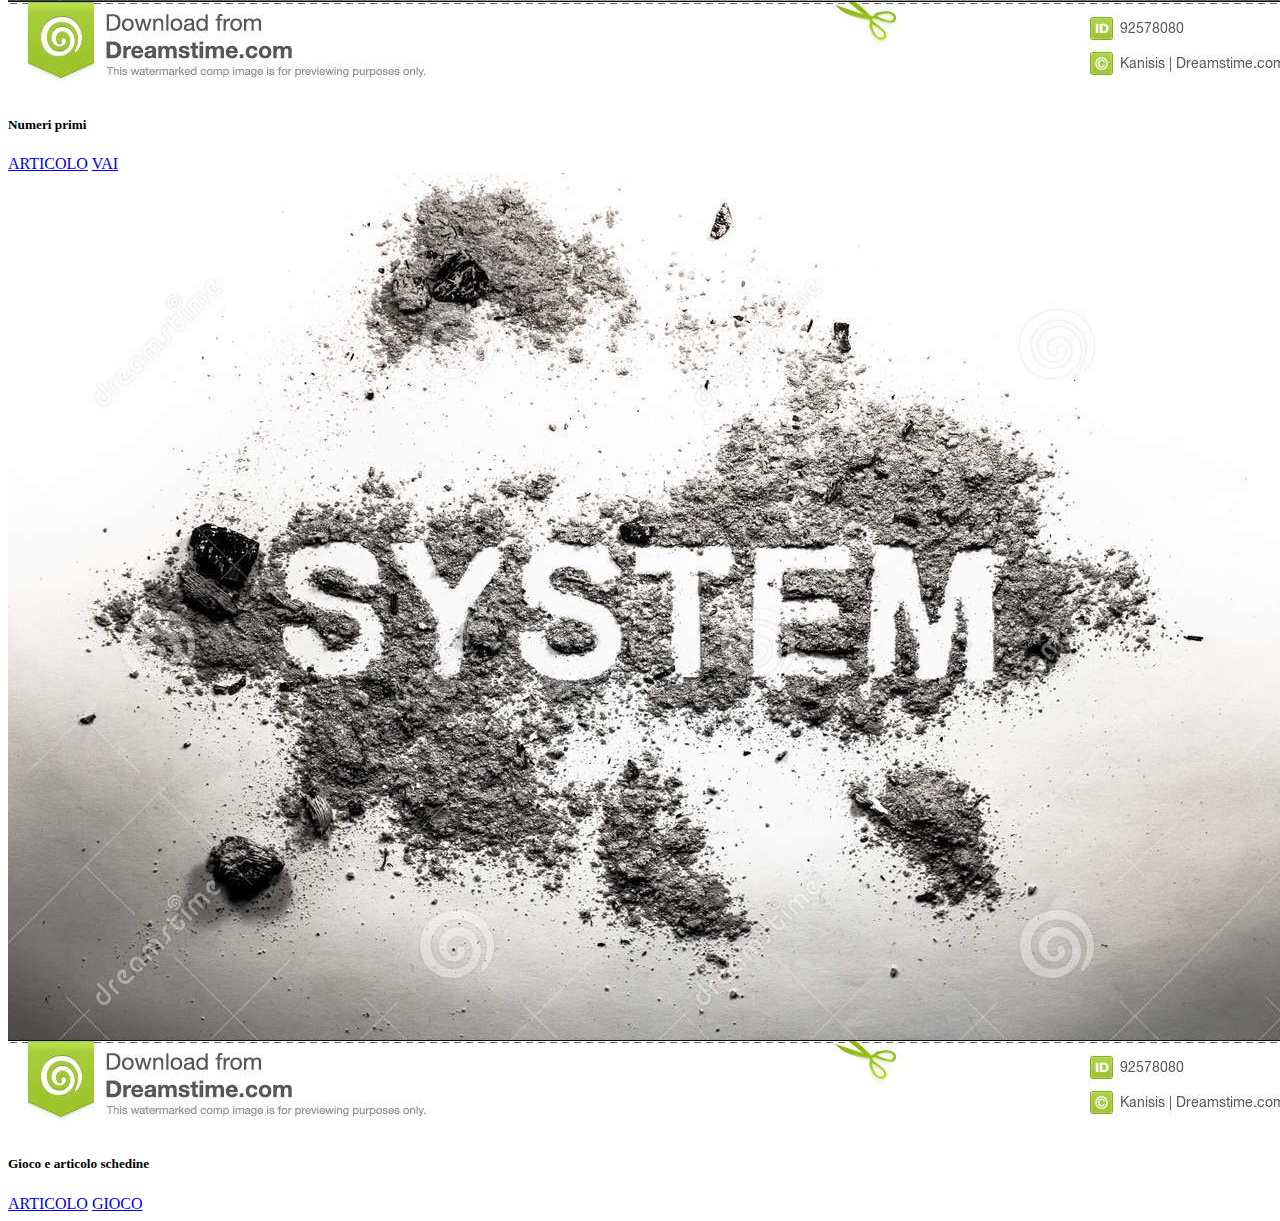
==== commit 0cf30301: "Update menu.html" ====
--- a/menu.html
+++ b/menu.html
@@ -89,7 +89,7 @@
         <img src="./sistemi.png" class="card-img-top" alt="...">
         <div class="card-body">
           <h5 class="card-title">Numeri primi</h5>
-          
+           <a href="http://mattiiiaaa.altervista.org/numeri-primi-e-fattori/" class="btn btn-primary">ARTICOLO</a>
           <a href="numeri primi.html" class="btn btn-primary">VAI</a>
         </div>
       </div>
